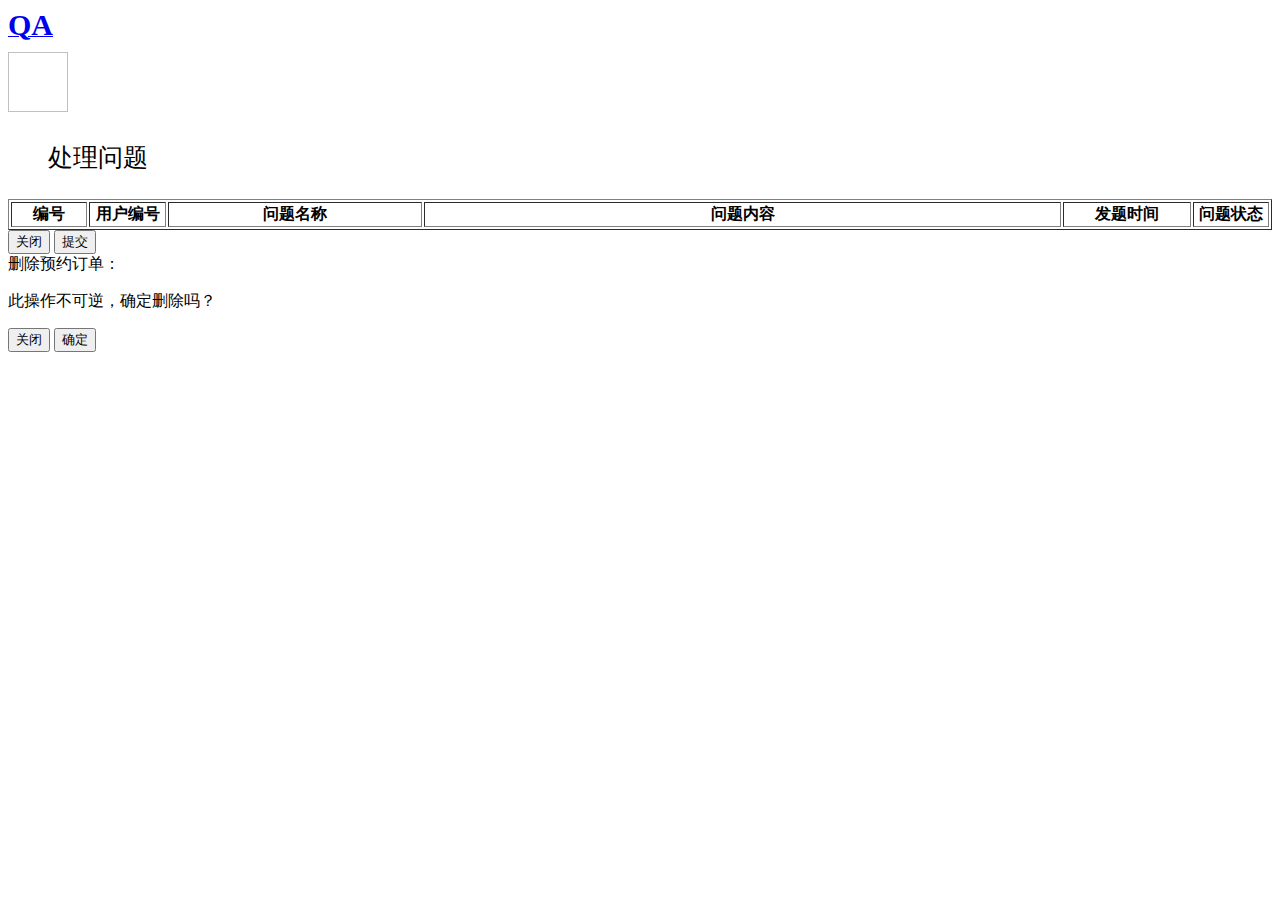
==== src/main/resources/templates/dealQuestion.html @ 468e8a55 "好烦啊，解决冲突" ====
<!DOCTYPE html>
<html xmlns:th="http://www.thymeleaf.org" lang="en">
<head>
    <meta charset="UTF-8">
    <title>DealQuestion</title>
    <meta http-equiv="Content-Type" content="text/html" charset="UTF-8"/>
    <meta name="renderer" content="webkit">
    <meta http-equiv="X-UA-Compatible" content="IE=edge">
    <meta name="viewport" content="width=device-width, initial-scale=1">
    <link rel="stylesheet" th:href="@{css/bootstrap.min.css}"/>
    <link rel="stylesheet" th:href="@{css/animate.css}"/>
    <link rel="stylesheet" th:href="@{css/login.css}"/>
    <link rel="stylesheet" th:href="@{css/style.css}"/>
    <link rel="stylesheet" th:href="@{css/mystyle.css}"/>
    <link rel="stylesheet" th:href="@{css/font-awesome.min.css} ">
</head>
<body>
<div class  ="row border-bottom">
    <div class="navbar-header nav navbar-top-links">
        <strong><a class="navbar-brand" href="/login"><span class="m-r-sm text-muted welcome-message" style="font-size:30px">QA</span></a></strong>
    </div>
</div>
<!--<div class="row wrapper border-bottom white-bg page-heading">-->
    <!--<div class="col-sm-6" style="margin-top:20px">-->

    <!--</div>-->
    <!--<div class="col-sm-6">-->
        <!--<ol class="breadcrumb" style="margin-top:30px">-->

            <!--<li class="active" style="font-size:25px">-->
                <!--<a href="/dealQuestion">处理问题</a>-->
            <!--</li>-->


        <!--</ol>-->
    <!--</div>-->
<!--</div>-->
<div class="row main " >

    <div class=" col-md-12 article-content">
        <div class="card">
            <div class="card-block">

                <div class="ibox float-e-margins">
                    <div class="row" style="margin-top:10px">
                        <div class="col-sm-1">
                            <img th:src="@{img/dealIcon.png}" style="width:60px;height:60px"/>
                            </div>

                        <blockquote>

                            <p style="font-size:25px;">处理问题</p>
                        </blockquote>
                    </div>

                    <div class="ibox-content">
                        <table id="tabpre" border="1" width="100%">
                            <tr>
                                <th style="text-align:center" width="6%">编号</th>
                                <th style="text-align:center" width="6%">用户编号</th>
                                <th style="text-align:center" width="20%">问题名称</th>
                                <th style="text-align:center" width="50%">问题内容</th>
                                <th style="text-align:center" width="10%">发题时间</th>
                                <th style="text-align:center" width="6%">问题状态</th>
                            </tr>
                        </table>

                    </div>
                </div>

            </div>
        </div>
    </div>

</div>
<div class="modal fade" id="changeInfo" tabindex="-1" role="dialog" aria-labelledby="myModalLabel" aria-hidden="true">
    <div class="modal-dialog">
        <div class="modal-content">
            <div class="modal-body">
                <form id="preOrder" method="post">

                </form>

            </div>
            <div class="modal-footer">
                <button type="button" class="btn btn-default" data-dismiss="modal">关闭</button>
                <button type="button" class="btn btn-primary" onclick="updateChange()">提交</button>
            </div>
        </div>
    </div>
</div>


<div class="modal fade" id="delInfo" tabindex="-1" role="dialog" aria-labelledby="myModalLabel" aria-hidden="true">
    <div class="modal-dialog">
        <div class="modal-content">
            <div class="modal-body ">
                <label id="delorder" class="row">删除预约订单：</label>
                <P>此操作不可逆，确定删除吗？</P>

            </div>
            <div class="modal-footer">
                <button type="button" class="btn btn-default" data-dismiss="modal">关闭</button>
                <button type="button" class="btn btn-primary" onclick="confirmDel()">确定</button>
            </div>
        </div>
    </div>
</div>

</body>
</html>
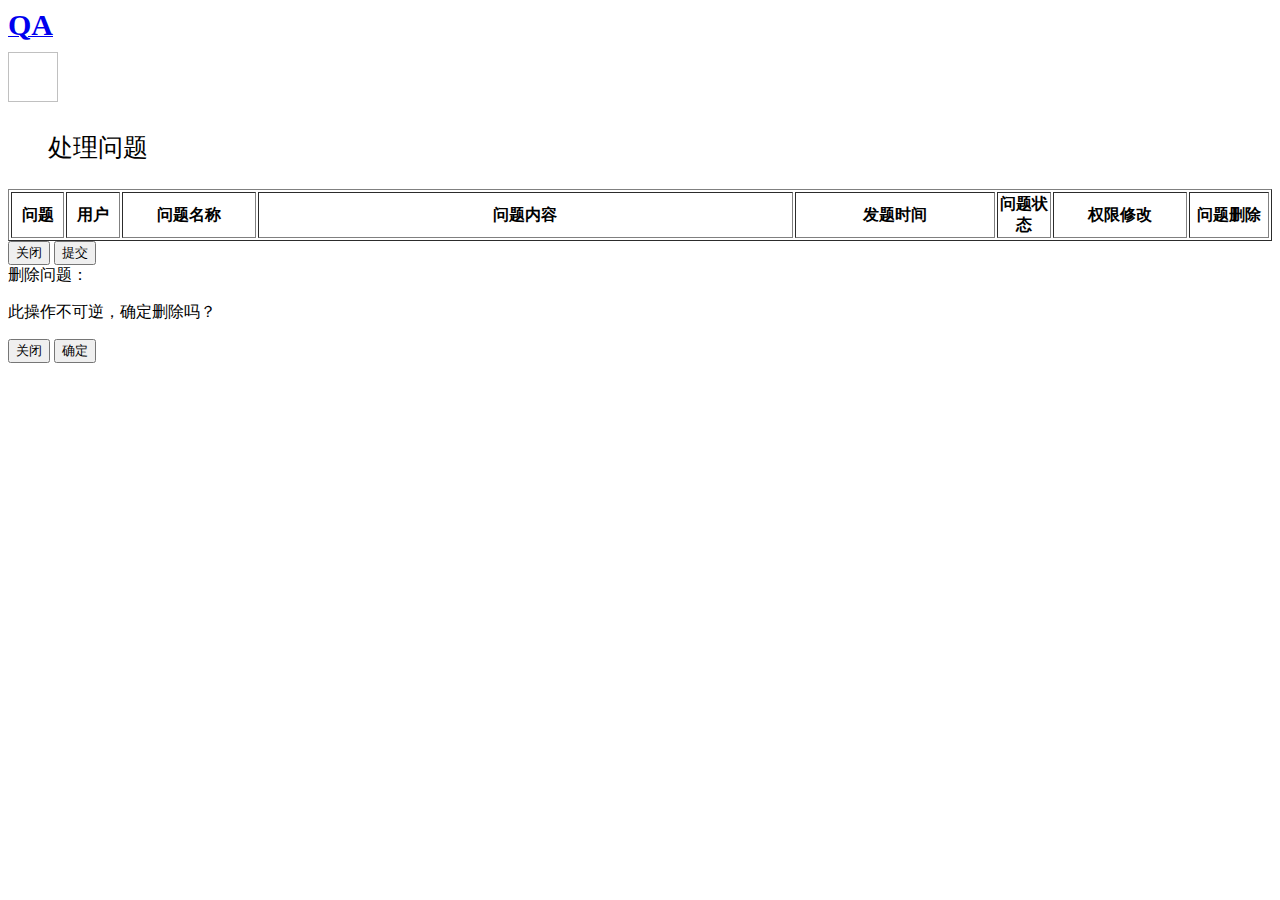
==== commit 2910d4d9: "能够展示所有问题" ====
--- a/src/main/resources/templates/dealQuestion.html
+++ b/src/main/resources/templates/dealQuestion.html
@@ -44,7 +44,7 @@
                 <div class="ibox float-e-margins">
                     <div class="row" style="margin-top:10px">
                         <div class="col-sm-1">
-                            <img th:src="@{img/dealIcon.png}" style="width:60px;height:60px"/>
+                            <img th:src="@{img/dealIcon.png}" style="width:50px;height:50px"/>
                             </div>
 
                         <blockquote>
@@ -54,14 +54,16 @@
                     </div>
 
                     <div class="ibox-content">
-                        <table id="tabpre" border="1" width="100%">
+                        <table id="tabquestion" border="1" width="100%">
                             <tr>
-                                <th style="text-align:center" width="6%">编号</th>
-                                <th style="text-align:center" width="6%">用户编号</th>
-                                <th style="text-align:center" width="20%">问题名称</th>
-                                <th style="text-align:center" width="50%">问题内容</th>
-                                <th style="text-align:center" width="10%">发题时间</th>
-                                <th style="text-align:center" width="6%">问题状态</th>
+                                <th style="text-align:center" width="4%">问题</th>
+                                <th style="text-align:center" width="4%">用户</th>
+                                <th style="text-align:center" width="10%">问题名称</th>
+                                <th style="text-align:center" width="40%">问题内容</th>
+                                <th style="text-align:center" width="15%">发题时间</th>
+                                <th style="text-align:center" width="4%">问题状态</th>
+                                <th style="text-align:center" width="10%">权限修改</th>
+                                <th style="text-align:center" width="6%">问题删除</th>
                             </tr>
                         </table>
 
@@ -77,7 +79,7 @@
     <div class="modal-dialog">
         <div class="modal-content">
             <div class="modal-body">
-                <form id="preOrder" method="post">
+                <form id="questionDetail" method="post">
 
                 </form>
 
@@ -95,7 +97,7 @@
     <div class="modal-dialog">
         <div class="modal-content">
             <div class="modal-body ">
-                <label id="delorder" class="row">删除预约订单：</label>
+                <label id="delquestion" class="row">删除问题：</label>
                 <P>此操作不可逆，确定删除吗？</P>
 
             </div>
@@ -106,6 +108,47 @@
         </div>
     </div>
 </div>
+<script th:src="@{js/ref/jquery-2.1.4.min.js}"></script>
+<script th:src="@{js/ref/jquerysession.js}"></script>
+<script th:src="@{js/ref/bootstrap.js}"></script>
+<script>
+    $(document).ready(function(){
+        $.ajax({
+            type:"post",
+            url:"/getallquestion",
+            success:function(data){
+                showData(data);
+            },error:function(msg){
+			 alert("看看数据有没有错");
+		    }
+        });
+    });
+    function showData(data){
+        var str='';
+        for(var i=0;i<data.length;i++){
+         var time =data[i].time;
+         str='<tr><td style="text-align:center">'+
+		data[i].qid+
+		'</td><td style="text-align:center">'+
+		data[i].uid+
+		'</td><td style="text-align:center">'+
+		data[i].title+
+		'</td><td style="text-align:center">'+
+		data[i].content+
+		'</td><td style="text-align:center">'+
+		time+
+		'</td><td style="text-align:center">'+
+		data[i].state+
+		'</td><td style="text-align:center"><input id="'+
+		i+
+		'"'+
+		'type="button" class="btn btn-primary" style="margin-top:3px"value="查看问题" data-toggle="modal"  onclick="showDialog(this)"/>'+
+		'</td><td style="text-align:center"><input type="button" class="btn btn-primary" value="删除" onclick="delQuestion(this)"/>'+
+		'</td></tr>'
+		$('#tabquestion').append(str);
+        }
+    }
+</script>
 
 </body>
 </html>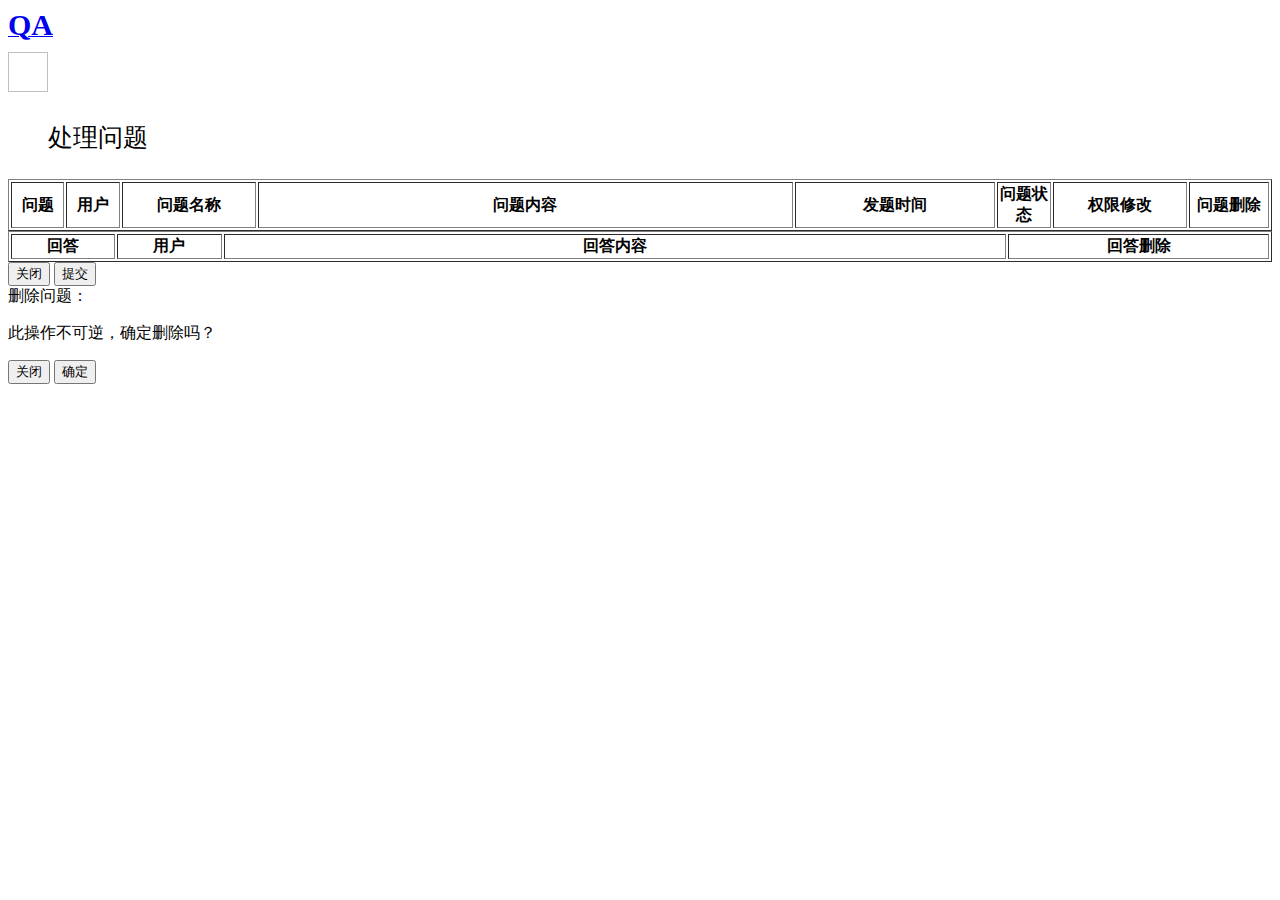
==== commit 6799b78e: "可以展示回答了" ====
--- a/src/main/resources/templates/dealQuestion.html
+++ b/src/main/resources/templates/dealQuestion.html
@@ -44,7 +44,7 @@
                 <div class="ibox float-e-margins">
                     <div class="row" style="margin-top:10px">
                         <div class="col-sm-1">
-                            <img th:src="@{img/dealIcon.png}" style="width:50px;height:50px"/>
+                            <img th:src="@{img/dealIcon.png}" style="width:40px;height:40px"/>
                             </div>
 
                         <blockquote>
@@ -82,6 +82,15 @@
                 <form id="questionDetail" method="post">
 
                 </form>
+                <table id="tabAnswer" border="1" width="100%">
+                    <tr>
+                        <th style="text-align:center" width="4%">回答</th>
+                        <th style="text-align:center" width="4%">用户</th>
+                        <th style="text-align:center" width="30%">回答内容</th>
+                        <th style="text-align:center" width="10%">回答删除</th>
+                    </tr>
+                </table>
+
 
             </div>
             <div class="modal-footer">
@@ -148,6 +157,45 @@
 		$('#tabquestion').append(str);
         }
     }
+    function showDialog(node){
+        $('#changeInfo').modal('show');
+        var tr = node.parentNode.parentNode;
+        var qid = parseInt(tr.cells[0].innerText);
+        $.ajax({
+            type:"POST",
+            data:{"qid":qid},
+            url:"/getquestiondetail",
+            success:function(data){
+                var str='';
+                str='<div class="row form-group"><label class="col-sm-3 control-label">问题编号 *</label>'+
+				'<div class="col-sm-8">'+
+				' <input id="quesId"  type="text"  class="form-control required" value="'+
+				qid+
+				'"disable="disable"/>'+
+				'</div></div>'+
+				'<div class="row form-group"><label class="col-sm-3 control-label">问题状态 *</label>'+
+				'<div class="col-sm-8">'+
+				' <input id="quesState"  type="text"  class="form-control required" value="'+
+				data.state+
+				'"/>'+
+				'</div></div>'
+				$('#questionDetail').append(str);
+                var astr = '';
+                for(var i=0;i<data.answerList.length;i++){
+                    astr='<tr><td style="text-align:center">'+
+		            data.answerList[i].answer_id+
+		            '</td><td style="text-align:center">'+
+		            data.answerList[i].user_id+
+		            '</td><td style="text-align:center">'+
+		            data.answerList[i].content+
+		            '</td><td style="text-align:center"><input type="button" class="btn btn-primary" value="删除" onclick="delAnswer(this)"/>'+
+		            '</td></tr>'
+		            $('#tabAnswer').append(astr);
+                }
+            }
+        });
+    }
+
 </script>
 
 </body>
